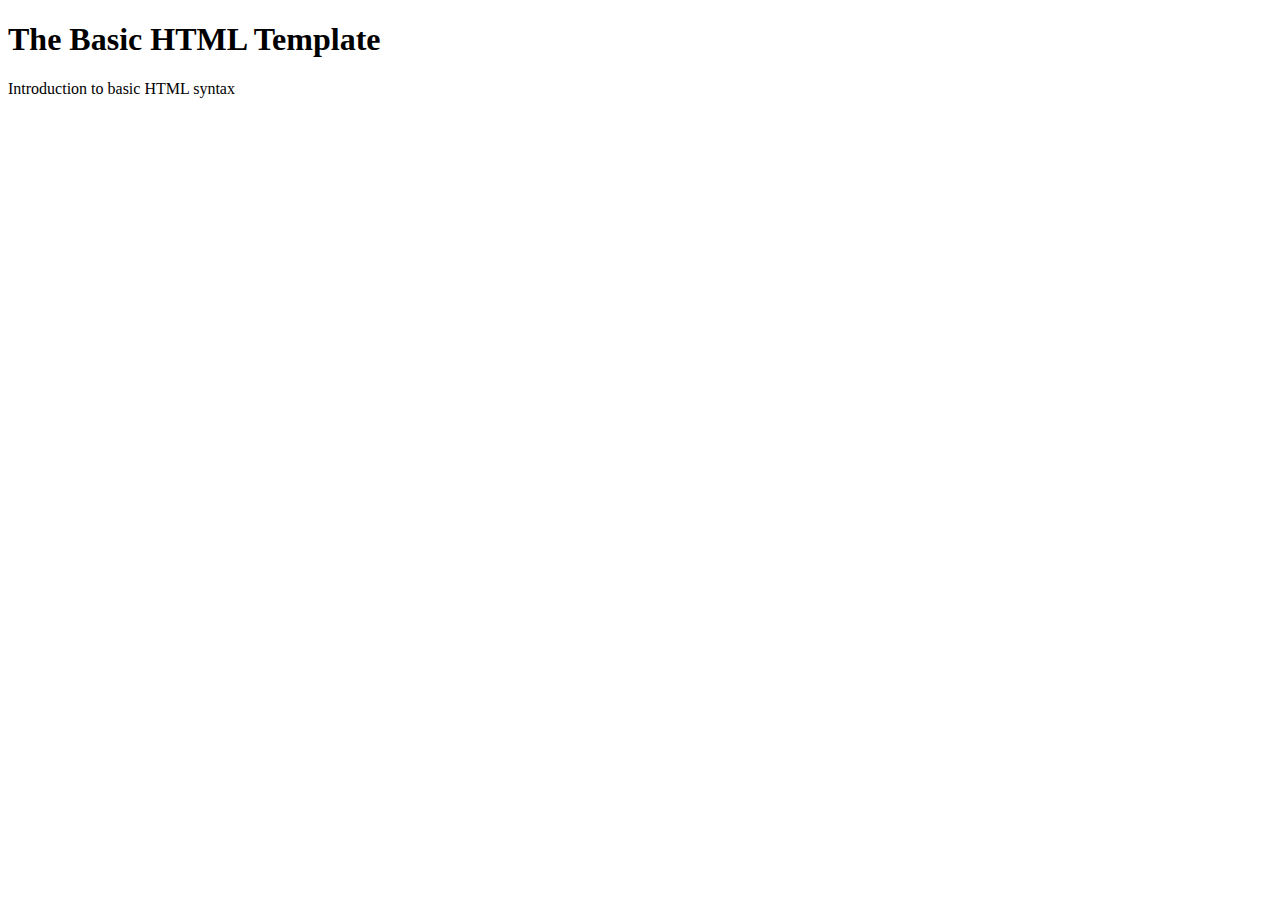
==== Index.html @ d350eadd "Made initial changes" ====
<!DOCTYPE html>
<html lang="en">
	<head>
		<title>Basic HTML</title>
		<meta charset="utf-8">
	</head>
	<body>
	
		<header>
			<h1>The Basic HTML Template</h1>
			<p>Introduction to basic HTML syntax</p>
		</header>
		
	</body>
</html>
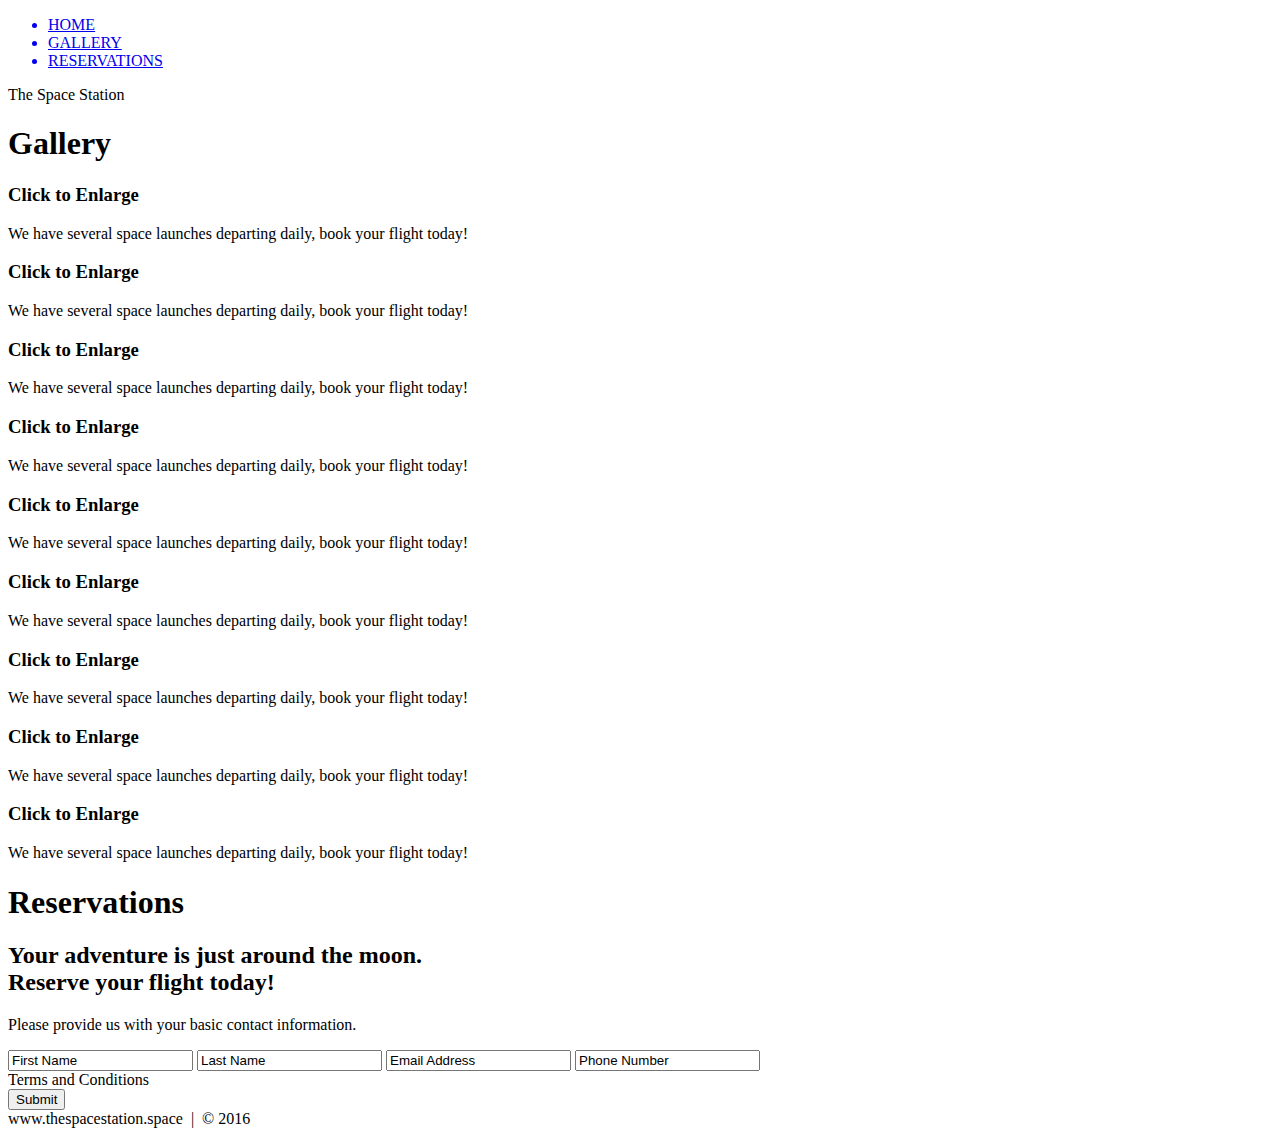
==== commit b54f64d5: "Additional Changes" ====
--- a/Index.html
+++ b/Index.html
@@ -1,15 +1,182 @@
 <!DOCTYPE html>
 <html lang="en">
 	<head>
-		<title>Basic HTML</title>
 		<meta charset="utf-8">
+		<title>The Space Station | Resort</title>
+		<link rel="stylesheet" href="./css/shared.css">
+		<link rel="stylesheet" href="./css/animations.css">
 	</head>
 	<body>
-	
-		<header>
-			<h1>The Basic HTML Template</h1>
-			<p>Introduction to basic HTML syntax</p>
-		</header>
+
+		<!-- NAV -->
+		<div>
+			<div>
+				<ul>
+					<a href="#home" id="link"><li>HOME</li></a>
+					<a href="#gallery"><li>GALLERY</li></a>
+					<a href="#contact"><li>RESERVATIONS</li></a>
+				</ul>
+			</div>
+		</div>
+		<!--END NAV -->
+		
+		<!--HOME -->
+		<div id="home">
+			<div>
+				<div>
+					<span>The Space Station</span>
+				</div>
+			</div>
+		</div>
+		<!--END HOME -->
+		
+		<!-- GALLERY -->
+	   <section>
+		   <div id="gallery">
+				<h1>Gallery</h1>
+				<div>
+				
+					<!-- PHOTO-CONTAINER 1 -->
+					<div>
+						<div>
+							<div>
+								<h3>Click to Enlarge</h3>
+								<p>We have several space launches departing daily, book your flight today!</p>
+							</div>
+						</div>
+					</div>
+					<!-- END PHOTO-CONTAINER 1 -->
+					
+					<!-- PHOTO-CONTAINER 2 -->
+					<div>
+						<div>
+							<div>
+								<h3>Click to Enlarge</h3>
+								<p>We have several space launches departing daily, book your flight today!</p>
+							</div>
+						</div>
+					</div>
+					<!-- END PHOTO-CONTAINER 2 -->
+					
+					<!-- PHOTO-CONTAINER 3 -->
+					<div>
+						<div>
+							<div>
+								<h3>Click to Enlarge</h3>
+								<p>We have several space launches departing daily, book your flight today!</p>
+							</div>
+						</div>
+					</div>
+					<!-- END PHOTO-CONTAINER 3 -->
+					
+					<!-- PHOTO-CONTAINER 4 -->
+					<div>
+						<div>
+							<div>
+								<h3>Click to Enlarge</h3>
+								<p>We have several space launches departing daily, book your flight today!</p>
+							</div>
+						</div>
+					</div>
+					<!-- END PHOTO-CONTAINER 4 -->
+					
+					<!-- PHOTO-CONTAINER 5 -->
+					<div>
+						<div>
+							<div>
+								<h3>Click to Enlarge</h3>
+								<p>We have several space launches departing daily, book your flight today!</p>
+							</div>
+						</div>
+					</div>
+					<!-- END PHOTO-CONTAINER 5 -->
+					
+					<!-- PHOTO-CONTAINER 6 -->
+					<div>
+						<div>
+							<div>
+								<h3>Click to Enlarge</h3>
+								<p>We have several space launches departing daily, book your flight today!</p>
+							</div>
+						</div>
+					</div>
+					<!-- END PHOTO-CONTAINER 6 -->
+					
+					<!-- PHOTO-CONTAINER 7 -->
+					<div>
+						<div>
+							<div>
+								<h3>Click to Enlarge</h3>
+								<p>We have several space launches departing daily, book your flight today!</p>
+							</div>
+						</div>
+					</div>
+					<!-- END PHOTO-CONTAINER 7 -->
+					
+					<!-- PHOTO-CONTAINER 8 -->
+					<div>
+						<div>
+							<div>
+								<h3>Click to Enlarge</h3>
+								<p>We have several space launches departing daily, book your flight today!</p>
+							</div>
+						</div>
+					</div>
+					<!-- END PHOTO-CONTAINER 8 -->
+					
+					<!-- PHOTO-CONTAINER 9 -->
+					<div>
+						<div>
+							<div>
+								<h3>Click to Enlarge</h3>
+								<p>We have several space launches departing daily, book your flight today!</p>
+							</div>
+						</div>
+					</div>
+					<!-- END PHOTO-CONTAINER 9 -->
+					
+				</div>
+		   </div>
+	   </section>
+		<!-- END GALLERY -->
+					
+		<!-- RSVP -->
+		<section>
+			<div id="contact">
+				<div>
+					<h1>Reservations</h1>
+					<div>
+						<h2><span>Your adventure is just around the moon.</span>
+							<br />Reserve your flight today!
+						</h2>
+						<p>
+							Please provide us with your basic contact information.              
+						</p>
+						<div>
+							<form action="" method="post">
+								<input type="text" value="First Name">
+								<input type="text" value="Last Name">
+								<input type="text" value="Email Address">
+								<input type="text" value="Phone Number">
+								<div>
+									<label>Terms and Conditions</label>
+								</div>
+								<div>
+									<input type="submit" value="Submit">
+								</div>
+							</form>
+						</div>
+					</div>
+				</div>
+			</div>
+		</section>
+		<!--END RSVP -->
+
+		<!-- FOOTER -->
+		<div>
+			www.thespacestation.space &nbsp;|&nbsp; &copy; 2016
+		</div>
+		<!-- END FOOTER -->
 		
 	</body>
 </html>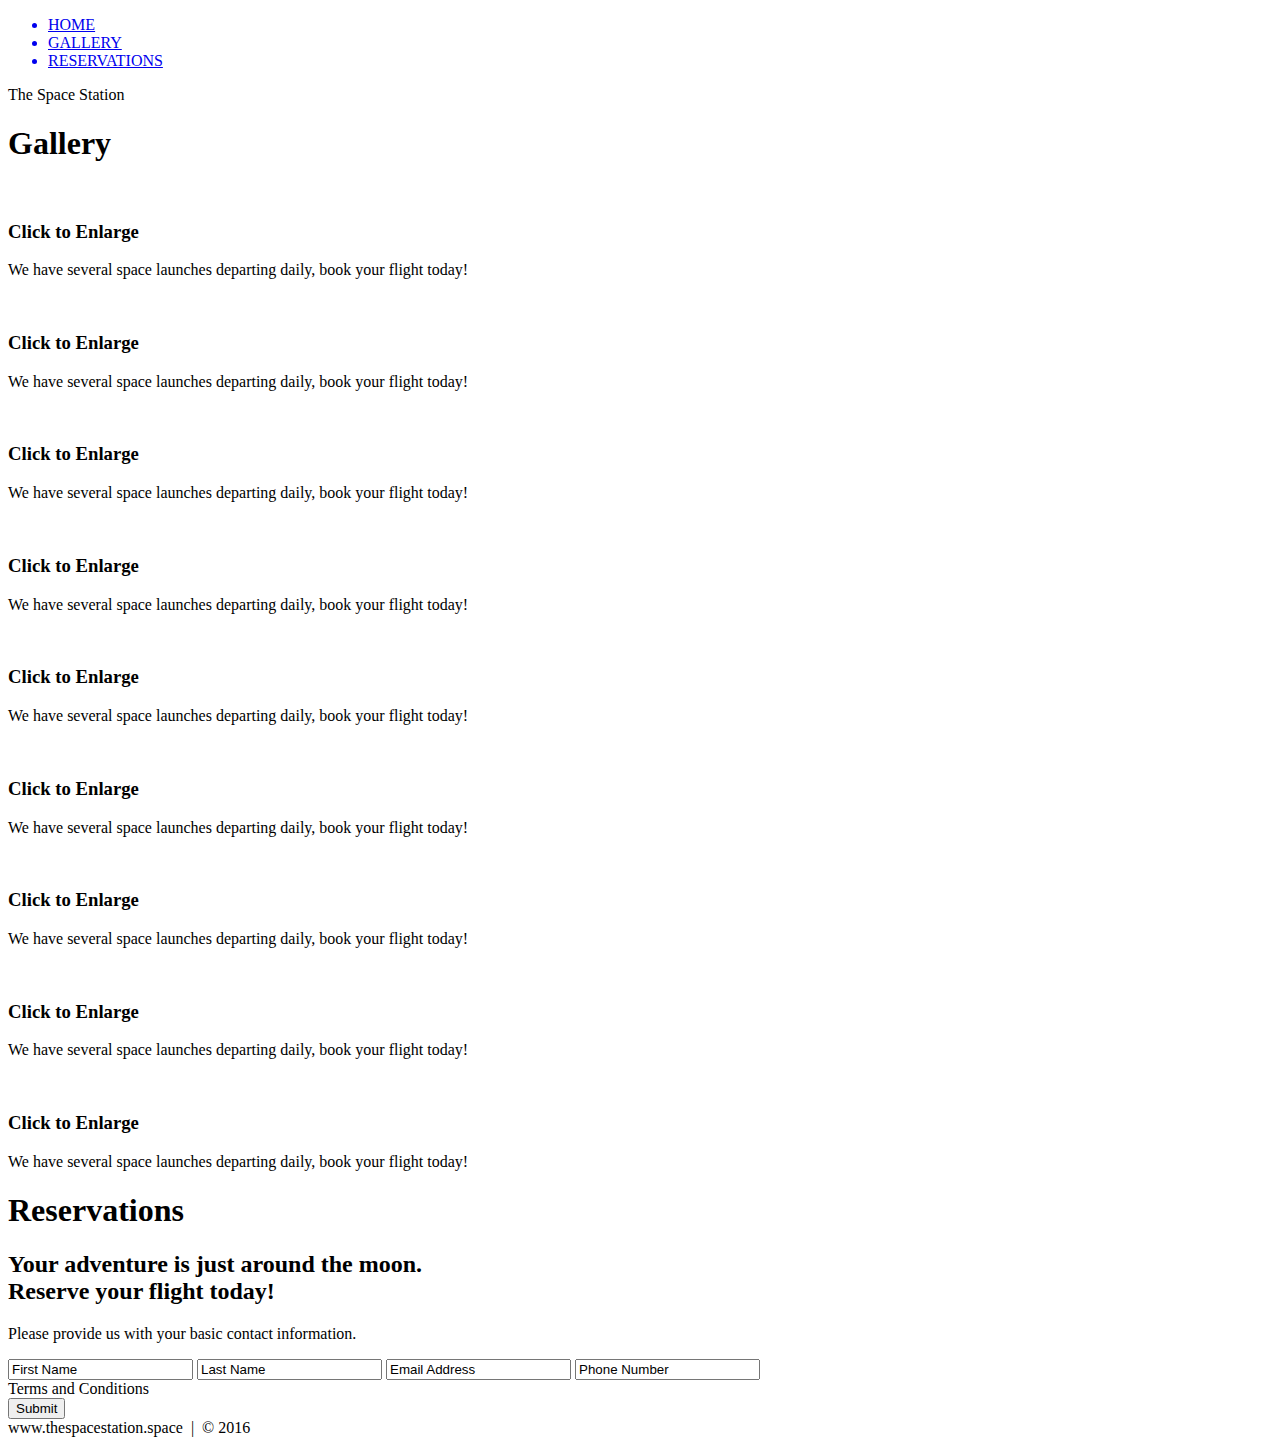
==== commit 7c7911e3: "Images" ====
--- a/Index.html
+++ b/Index.html
@@ -39,6 +39,7 @@
 					<!-- PHOTO-CONTAINER 1 -->
 					<div>
 						<div>
+							<img src="./images/thumb/thumbnail_1.png" alt="">
 							<div>
 								<h3>Click to Enlarge</h3>
 								<p>We have several space launches departing daily, book your flight today!</p>
@@ -50,6 +51,7 @@
 					<!-- PHOTO-CONTAINER 2 -->
 					<div>
 						<div>
+							<img src="./images/thumb/thumbnail_2.png" alt="">
 							<div>
 								<h3>Click to Enlarge</h3>
 								<p>We have several space launches departing daily, book your flight today!</p>
@@ -61,6 +63,7 @@
 					<!-- PHOTO-CONTAINER 3 -->
 					<div>
 						<div>
+							<img src="./images/thumb/thumbnail_3.png" alt="">
 							<div>
 								<h3>Click to Enlarge</h3>
 								<p>We have several space launches departing daily, book your flight today!</p>
@@ -72,6 +75,7 @@
 					<!-- PHOTO-CONTAINER 4 -->
 					<div>
 						<div>
+							<img src="./images/thumb/thumbnail_4.png" alt="">
 							<div>
 								<h3>Click to Enlarge</h3>
 								<p>We have several space launches departing daily, book your flight today!</p>
@@ -83,6 +87,7 @@
 					<!-- PHOTO-CONTAINER 5 -->
 					<div>
 						<div>
+							<img src="./images/thumb/thumbnail_5.png" alt="">
 							<div>
 								<h3>Click to Enlarge</h3>
 								<p>We have several space launches departing daily, book your flight today!</p>
@@ -94,6 +99,7 @@
 					<!-- PHOTO-CONTAINER 6 -->
 					<div>
 						<div>
+							<img src="./images/thumb/thumbnail_6.png" alt="">
 							<div>
 								<h3>Click to Enlarge</h3>
 								<p>We have several space launches departing daily, book your flight today!</p>
@@ -105,6 +111,7 @@
 					<!-- PHOTO-CONTAINER 7 -->
 					<div>
 						<div>
+							<img src="./images/thumb/thumbnail_7.png" alt="">
 							<div>
 								<h3>Click to Enlarge</h3>
 								<p>We have several space launches departing daily, book your flight today!</p>
@@ -116,6 +123,7 @@
 					<!-- PHOTO-CONTAINER 8 -->
 					<div>
 						<div>
+							<img src="./images/thumb/thumbnail_8.png" alt="">
 							<div>
 								<h3>Click to Enlarge</h3>
 								<p>We have several space launches departing daily, book your flight today!</p>
@@ -127,6 +135,7 @@
 					<!-- PHOTO-CONTAINER 9 -->
 					<div>
 						<div>
+							<img src="./images/thumb/thumbnail_9.png" alt="">
 							<div>
 								<h3>Click to Enlarge</h3>
 								<p>We have several space launches departing daily, book your flight today!</p>
